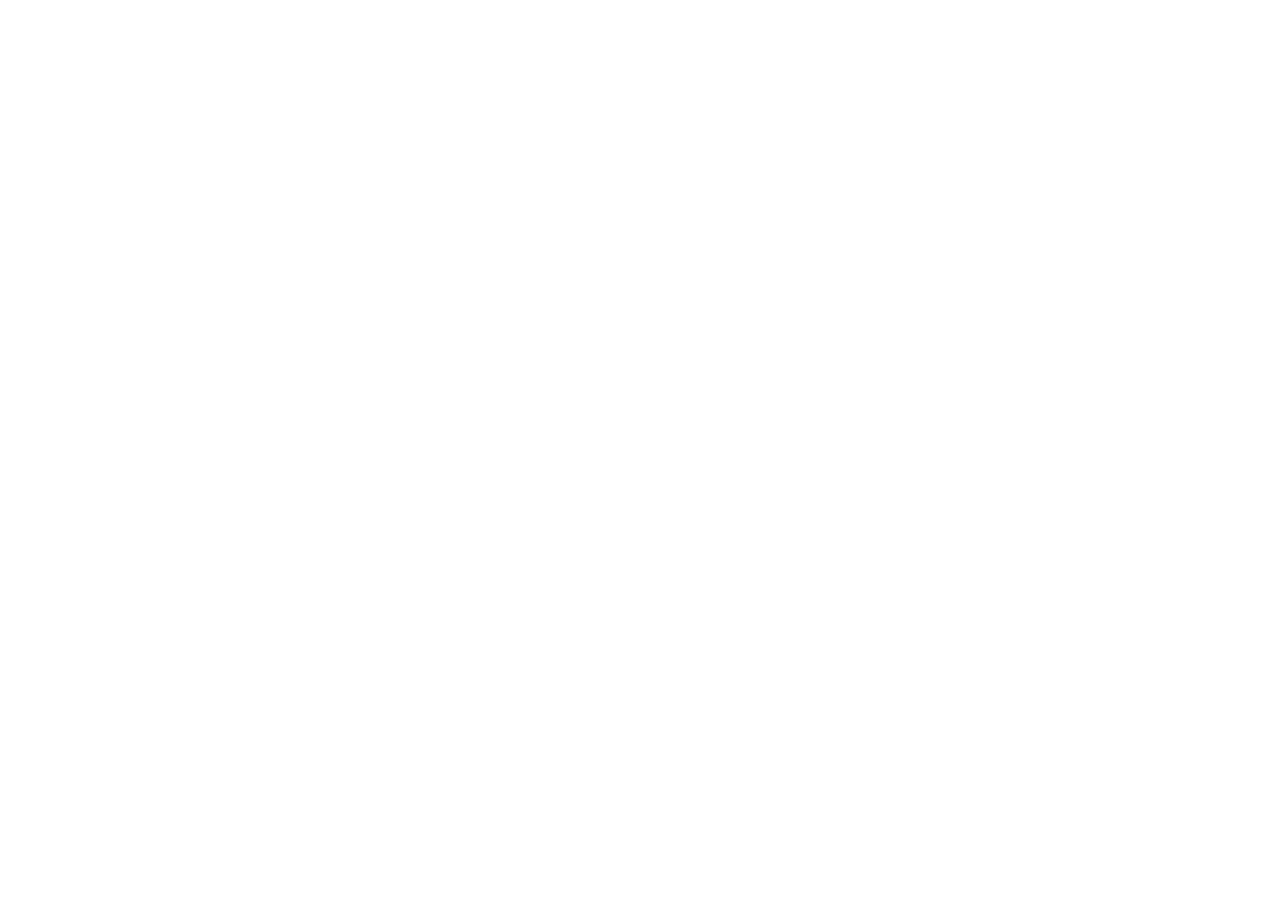
==== index.html @ 8b01f744 "index" ====
<!DOCTYPE html>
<html lang="en">
<head>
    <meta charset="UTF-8">
    <meta name="viewport" content="width=device-width, initial-scale=1.0">
    <title>Document</title>
</head>
<body>
    
</body>
</html>
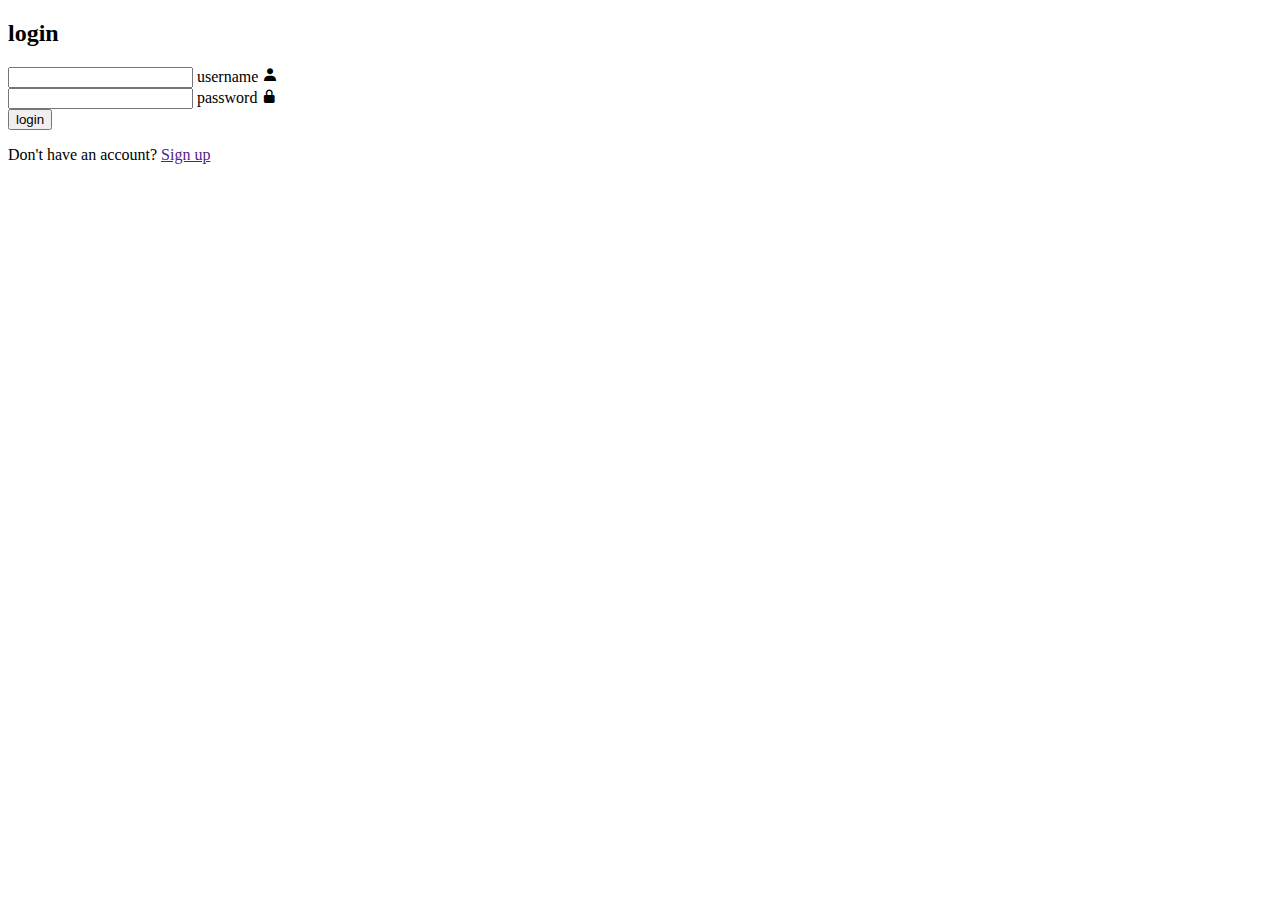
==== commit bf03a443: "{G} Development" ====
--- a/index.html
+++ b/index.html
@@ -3,9 +3,34 @@
 <head>
     <meta charset="UTF-8">
     <meta name="viewport" content="width=device-width, initial-scale=1.0">
-    <title>Document</title>
+
+    <meta name="description" content="{G} Development">
+    <link rel="shortcut icon" type="icon/icon" href="https://gurraoptimus.se/icon/{G}-2.png">
+    <title>{GurraOptimus Development}</title>
+    <link rel="stylesheet" type="css/css" href="/css/style1.css">
+    <link href="https://unpkg.com/boxicons@2.1.4/css/boxicons.min.css" rel="stylesheet">    
 </head>
 <body>
-    
+
+    <div class="wrapper"></div>
+    <div class="form-box login">
+            <h2>login</h2>
+            <form action=""><div class="input-box">
+                    <input type="text" required>
+                    <label>username</label>
+                    <i class="bx bxs-user"></i>
+                </div>
+                <div class="input-box">
+                    <input type="password" required>
+                    <label>password</label>
+                    <i class="bx bxs-lock-alt"></i>
+                </div>
+                <button type="submit" class="btn">login</button>
+                <div class="logreg-linl">
+                        <p>Don't have an account? <a href="" class="regiser-link">Sign up</a></p>
+                </div>
+            </form>
+        </div>
+    </div>
 </body>
 </html>--- a/css/style1.css
+++ b/css/style1.css
@@ -0,0 +1,34 @@
+@import url(https://fonts.googleapis.com/css2?family=Poppins:wght@300;400;500;600;700;800;900&display=swap);
+
+*{
+    margin: 0;
+    padding: 0;
+    box-sizing: border-box;
+    font-family: "Poppins", sans-serif;
+}
+
+body{
+    display: flex, block;
+    justify-content: center;
+    align-items: center;
+    min-height: 100vh;
+    background: #081b29;
+}
+
+.wrapper {
+    position: relative;
+    width: 750px;
+    height: 450px;
+    background: transparent;
+    border: 2px solid #FDA9DC;
+}
+.wrapper .from-box {
+   position: absolute;
+   top: 0;
+   width: 50%;
+   height: 100%;
+   background: red;
+   display: flex;
+   flex-direction: column;
+   justify-content: center;
+}